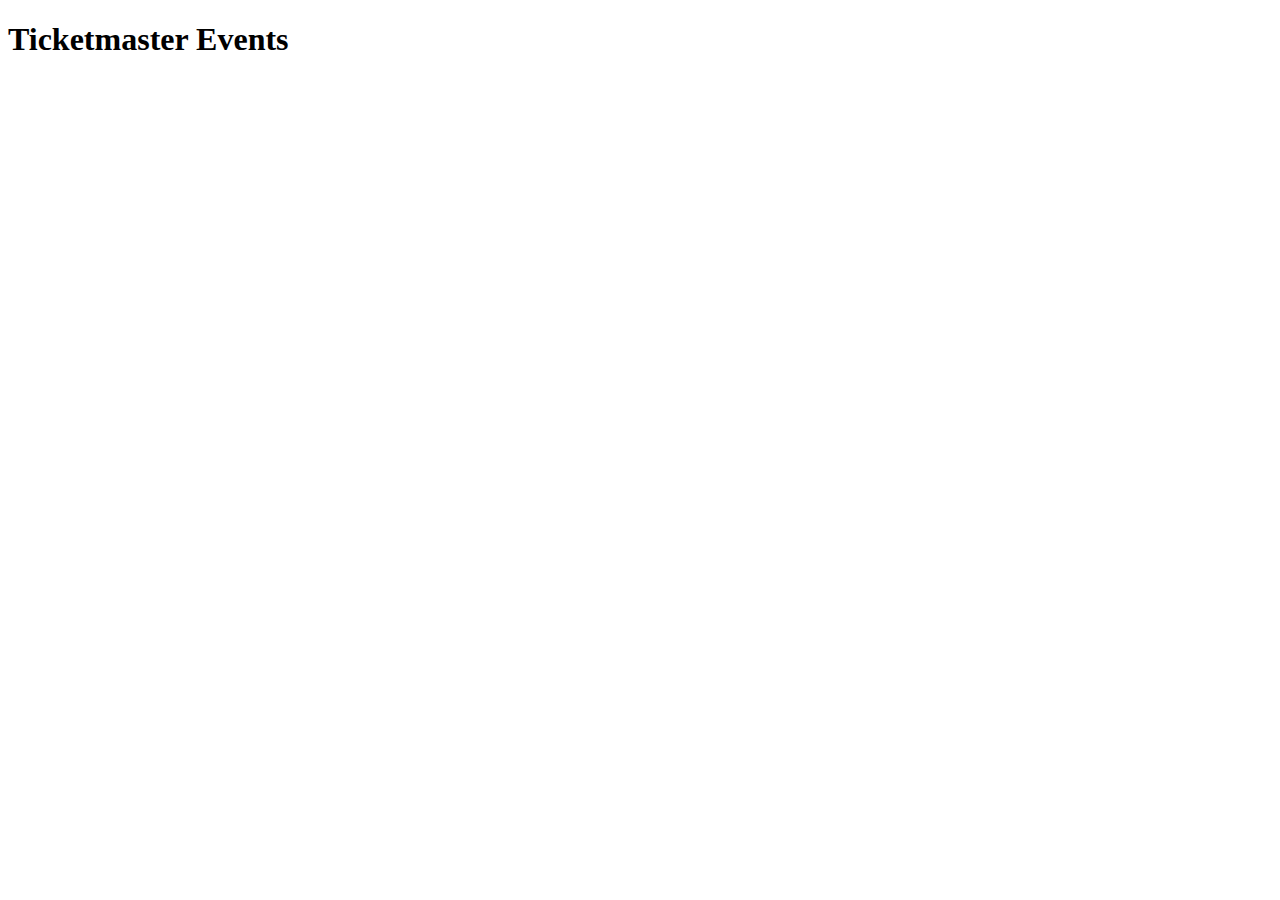
==== index.html @ f87582d6 "basic discovery api interaction" ====
<!DOCTYPE html>
<html lang="en">
<head>
  <meta charset="UTF-8">
  <meta name="viewport" content="width=device-width, initial-scale=1.0">
  <title>Ticketmaster Events</title>
</head>
<body>
  <h1>Ticketmaster Events</h1>
  <div id="events-container"></div>

  <script src="script.js"></script>
</body>
</html>
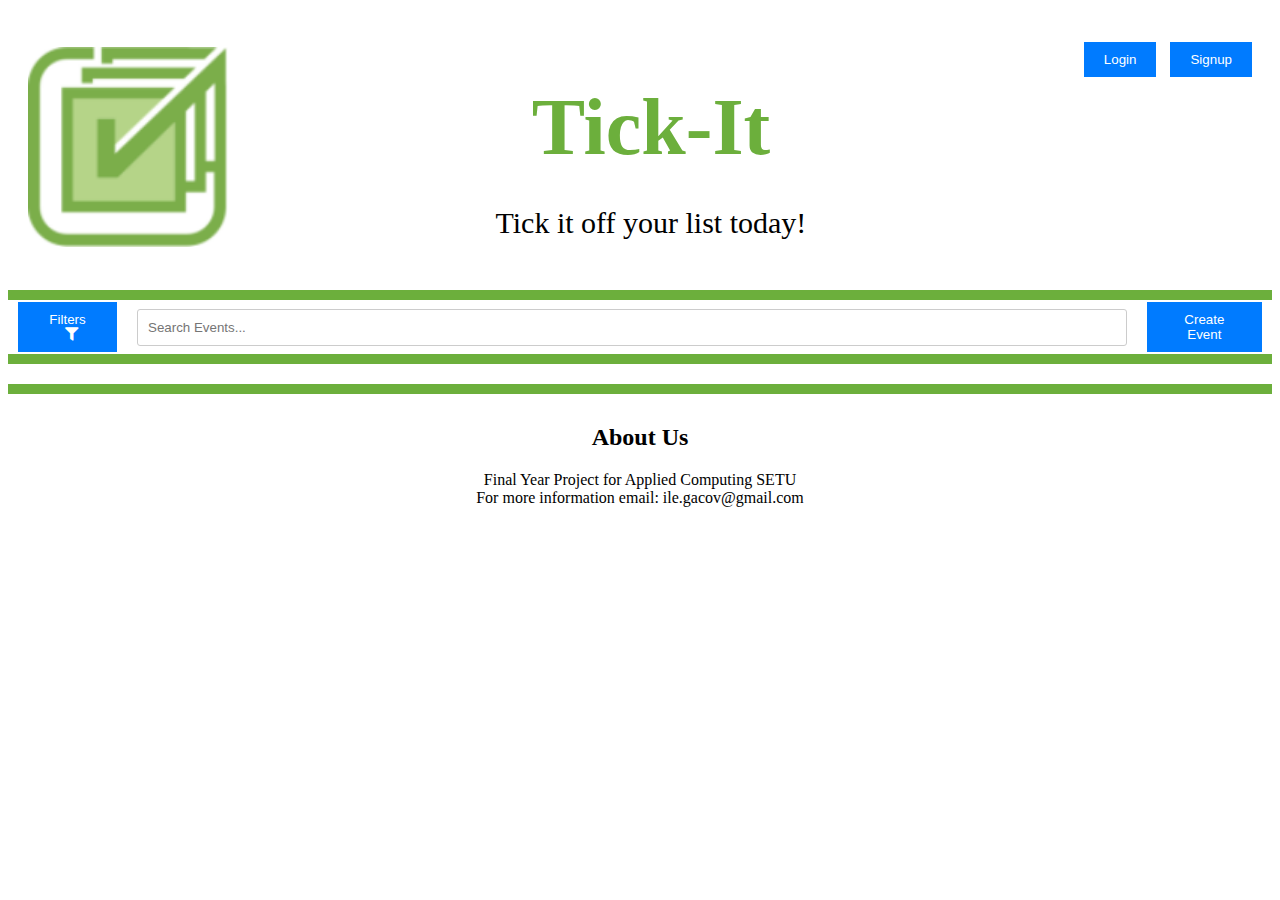
==== commit 33febbcc: "Main Page" ====
--- a/index.html
+++ b/index.html
@@ -3,12 +3,48 @@
 <head>
   <meta charset="UTF-8">
   <meta name="viewport" content="width=device-width, initial-scale=1.0">
-  <title>Ticketmaster Events</title>
+  <title>Tick-It</title>
+  <link rel="stylesheet" href="https://cdnjs.cloudflare.com/ajax/libs/font-awesome/5.15.4/css/all.min.css">
+  <link rel="stylesheet" href="styles.css">
 </head>
 <body>
-  <h1>Ticketmaster Events</h1>
-  <div id="events-container"></div>
+  <header>
+    <div class="logo-container">
+      <img src="images/logo.png" alt="Tick-It Events Logo">
+    </div>
+
+    <div class="title-container">
+      <h1>Tick-It</h1>
+      <p class="slogan">Tick it off your list today!</p>
+    </div>
+    <div class="auth-buttons">
+      <button>Login</button>
+      <button>Signup</button>
+    </div>
+  </header>
+
+  <div class="header-controls">
+    <button class="filter-button"> Filters <i class="fas fa-filter"></i> </button>
+    <input type="text" placeholder="Search Events..." class="search-bar">
+    <button class="add-event-button">Create Event</button>
+  </div>
+
+  <div class="green-bar"></div>
+  <br>
+  <body>
+    <div id="events-container"></div>
+  </body>
 
   <script src="script.js"></script>
+
+  <div class="green-bar"></div>
+  <footer>
+    <div class="about-us">
+      <h2>About Us</h2>
+      <p>Final Year Project for Applied Computing SETU <br>
+        For more information email: ile.gacov@gmail.com
+      </p>
+    </div>
+  </footer>
 </body>
 </html>
--- a/styles.css
+++ b/styles.css
@@ -0,0 +1,163 @@
+/* styles.css */
+
+/* Header styles */
+header {
+    display: flex;
+    justify-content: space-between;
+    align-items: center;
+    padding: 20px;
+    color: #6caf3c;
+    background-color: #ffffff;
+    border-bottom: 10px solid #6caf3c;
+  }
+  
+  /* Logo styles */
+  .logo-container img {
+    width: 200px;
+    height: 200px;
+  }
+  
+  /* Title and Slogan styles */
+  .title-container {
+    text-align: center;
+    font-size: 40px;
+  }
+
+  .title {
+    font-size: 52px;
+    margin-bottom: 5px; 
+  }
+  
+  .slogan {
+    font-size: 30px;
+    color: black;
+    margin-top: -20px;
+  }
+
+  .auth-buttons {
+    margin-top: -180px; 
+  }
+  
+  /* Auth buttons styles */
+  .auth-buttons button {
+    padding: 10px 20px;
+    margin-left: 10px;
+    border: none;
+    background-color: #007bff;
+    color: white;
+    cursor: pointer;
+  }
+
+  /* Header Controls */
+  .header-controls {
+    display: flex;
+    align-items: center;
+    justify-content: center; 
+    margin-top: 2px 
+  }
+
+  .filter-button,
+  .add-event-button {
+    padding: 10px 20px;
+    margin: 0 10px;
+    border: none;
+    background-color: #007bff;
+    color: white;
+    cursor: pointer;
+  }
+
+  .filter-button i {
+    margin-left: 8px;
+  }
+  
+  .search-bar {
+    padding: 10px;
+    margin: 0 10px; 
+    border: 1px solid #ccc;
+    border-radius: 3px;
+    width: 1000px; 
+  }
+
+  .green-bar {
+    height: 10px;
+    background-color: #6caf3c; 
+    margin-top: 2px;
+  }
+  
+  footer {
+    background-color: #ffffff;
+    padding: 10px;
+    text-align: center;
+  }
+  
+  /* About Us section styles */
+  .about-us {
+    max-width: 600px; 
+    margin: 0 auto; 
+  }
+  
+  .about-us h2 {
+    font-size: 24px;
+  }
+  
+  .about-us p {
+    font-size: 16px;
+    color: black;
+  }
+
+ /* Styles for each event */
+.event {
+  border: 1px solid #000000;
+  border-radius: 10px;
+  padding: 10px;
+  margin-bottom: 20px;
+  background-color: #add67d;
+}
+
+.event h2 {
+  font-size: 35px;
+  margin-bottom: 5px;
+}
+
+/* Styles for each event */
+.event {
+  border: 1px solid #ccc;
+  padding: 10px;
+  margin-bottom: 20px;
+  border-radius: 10px; 
+  position: relative; 
+}
+
+/* Styles for buttons */
+
+.event .view-button {
+  padding: 10px 20px;
+  background-color: #916ea3;
+  color: white;
+  border: none;
+  border-radius:10px;
+  cursor: pointer;
+  position: absolute;
+}
+
+.event .buy-ticket-button {
+  padding: 10px 20px;
+  background-color: #a30c0c;
+  color: white;
+  border: none;
+  border-radius:10px;
+  cursor: pointer;
+  position: absolute;
+}
+
+/* View button */
+.event .view-button {
+  bottom: 50px;
+  right: 150px; 
+}
+
+/* Buy ticket button */
+.event .buy-ticket-button {
+  bottom: 50px;
+  right: 30px;
+}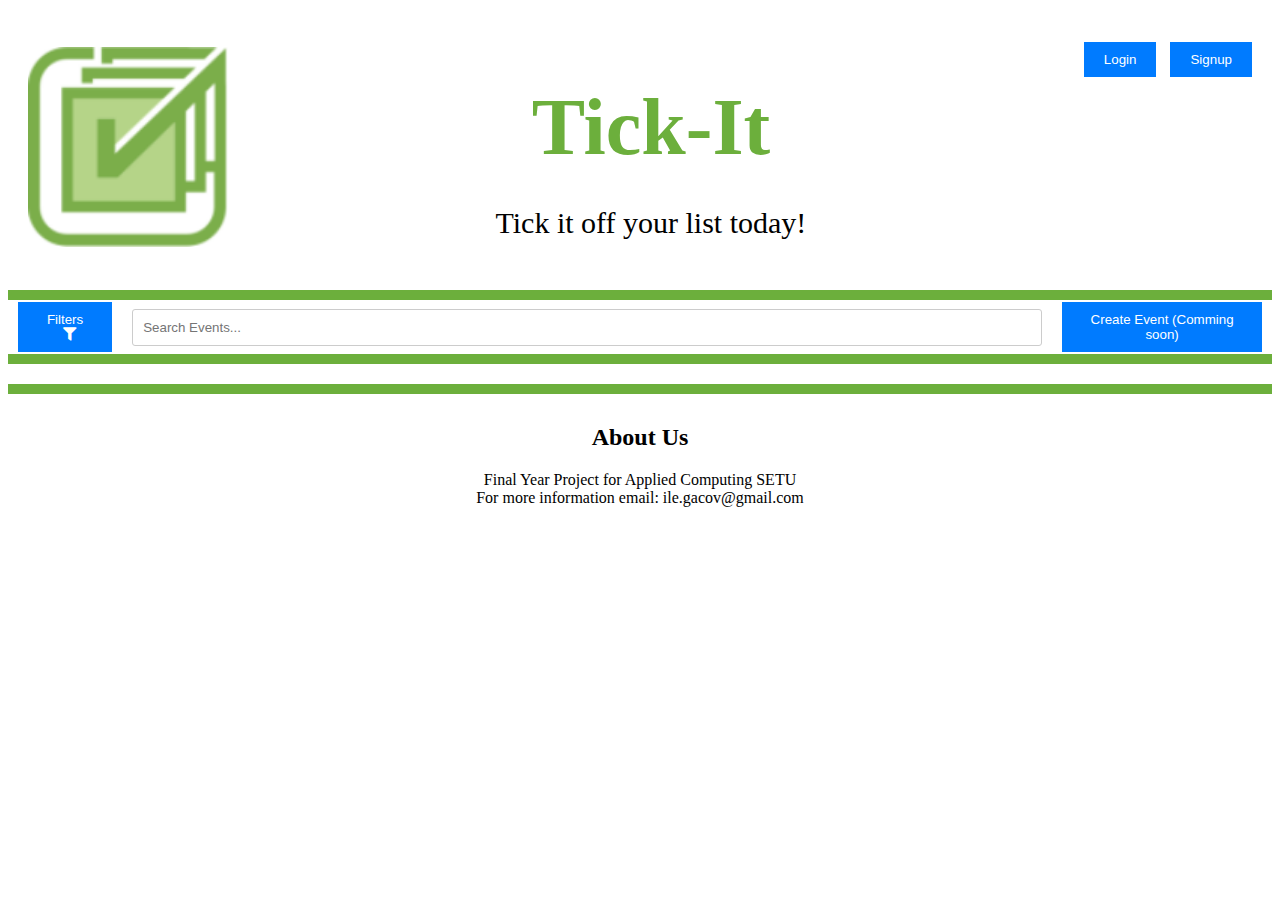
==== commit ccc30cad: "Completed working Filter and search functionality" ====
--- a/index.html
+++ b/index.html
@@ -26,7 +26,85 @@
   <div class="header-controls">
     <button class="filter-button"> Filters <i class="fas fa-filter"></i> </button>
     <input type="text" placeholder="Search Events..." class="search-bar">
-    <button class="add-event-button">Create Event</button>
+    <button class="add-event-button">Create Event (Comming soon)</button>
+  </div>
+
+   <!-- Filter dropdowns -->
+   <div id="filter-dropdown" style="display: none;">
+    <label for="country-filter">Country:</label>
+    <select id="country-filter">
+      <option value="">No Preference</option>
+      <option value="IE" selected>Ireland</option>
+      <option value="US">USA</option>
+      <option value="GB">UK</option>
+      <option value="CA">Canada</option>
+      <option value="AU">Australia</option>
+    </select>
+
+    <label for="genre-filter">Genre:</label>
+    <select id="genre-filter">
+      <option value="">No Preference</option>
+      <option value="music">Music</option>
+      <option value="sports">Sports</option>
+      <option value="arts-theatre">Arts & Theatre</option>
+      <option value="festival">Festivals</option>
+    </select>
+
+    <label for="area-filter">Popular Regions:</label>
+    <select id="area-filter">
+      <option value="">No Preference</option>
+      <optgroup label="Ireland">
+        <option value="608">All of Ireland</option>
+      </optgroup>
+      <optgroup label="Australia">
+        <option value="701">All of Australia</option>
+        <option value="702">New South Wales</option>
+        <option value="703">Queensland</option>
+        <option value="704">Western Australia</option>
+        <option value="705">Victoria/Tasmania</option>
+      </optgroup>
+      <optgroup label="Canada">
+        <option value="500">All of Canada</option>
+        <option value="502">Belleville-Peterborough</option>
+        <option value="506">Edmonton</option>
+        <option value="514">New Brunswick</option>
+        <option value="515">Northern Ontario</option>
+        <option value="519">Ottawa-Gatineau</option>
+        <option value="522">Montreal</option>
+        <option value="527">Toronto</option>
+        <option value="528">Vancouver</option>
+        <option value="530">Winnipeg-Brandon</option>
+      </optgroup>
+      <optgroup label="UK">
+        <option value="601">All of United Kingdom</option>
+        <option value="602">London</option>
+        <option value="603">South UK</option>
+        <option value="604">Midlands and Central UK</option>
+        <option value="605">Wales and North West UK</option>
+        <option value="606">North and North East UK</option>
+        <option value="607">Scotland</option>
+      </optgroup>
+      <optgroup label="USA">
+        <option value="200">All of US</option>
+        <option value="220">Atlanta</option>
+        <option value="222">Austin</option>
+        <option value="249">Chicago</option>
+        <option value="264">Denver</option>
+        <option value="266">Detroit</option>
+        <option value="299">Honolulu</option>
+        <option value="300">Houston</option>
+        <option value="303">Indianapolis</option>
+        <option value="319">Las Vegas</option>
+        <option value="324">Los Angeles</option>
+        <option value="358">Philadelphia</option>
+        <option value="359">Phoenix</option>
+        <option value="381">San Diego</option>
+        <option value="382">San Francisco</option>
+        <option value="385">Seattle</option>
+        <option value="409">Washington DC</option>
+      </optgroup>
+    </select>
+    <button id="apply-filter-button">Apply Filters</button>
   </div>
 
   <div class="green-bar"></div>
--- a/styles.css
+++ b/styles.css
@@ -160,4 +160,18 @@
 .event .buy-ticket-button {
   bottom: 50px;
   right: 30px;
+}
+
+#apply-filter-button {
+  background-color: #007bff;
+  border: none;
+  color: white;
+  padding: 5px;
+  text-align: center;
+  text-decoration: none;
+  display: inline-block;
+  font-size: 16px;
+  margin: 4px 2px;
+  cursor: pointer;
+  border-radius: 8px;
 }